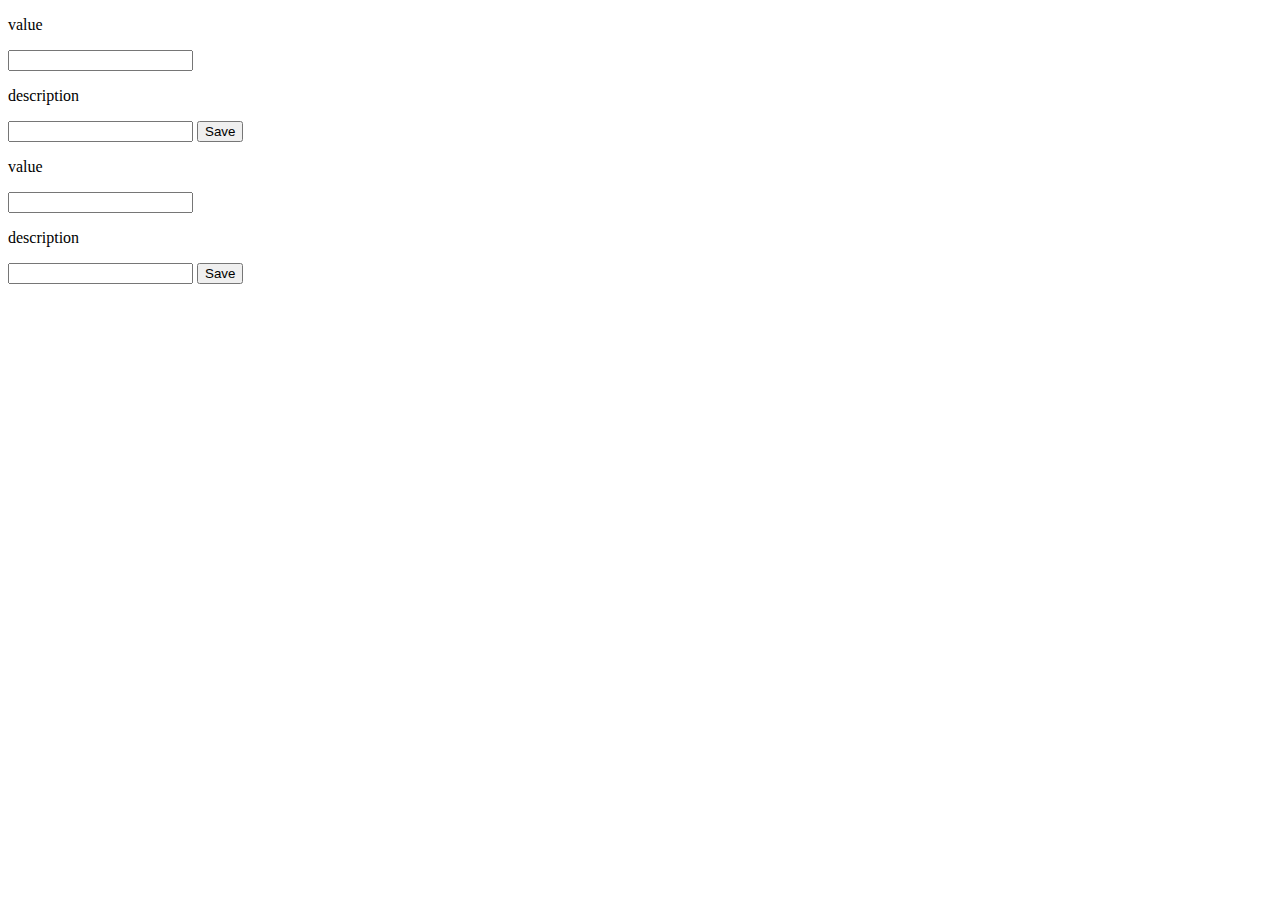
==== target/classes/templates/create-transaction.html @ a245204c "transactions to daily balance" ====
<!DOCTYPE html>
<html lang="en" xmlns:th="http://www.thymeleaf.org">
<head>
    <meta charset="UTF-8"/>
    <title>Title</title>
</head>
<body>
    <form th:if="${isIncome} == true" th:action="@{/add-income}" method="post" th:object="${newIncome}">
        <p>value</p>
        <input type="text" th:field="*{value}"/>
        <p>description</p>
        <input type="text" th:field="*{description}"/>
        <button type="submit">Save</button>
    </form>

    <form th:if="${isIncome} == false" th:action="@{/add-expense}" method="post" th:object="${newExpense}">
        <p>value</p>
        <input type="text" th:field="*{value}"/>
        <p>description</p>
        <input type="text" th:field="*{description}"/>
        <button type="submit">Save</button>
    </form>
</body>
</html>
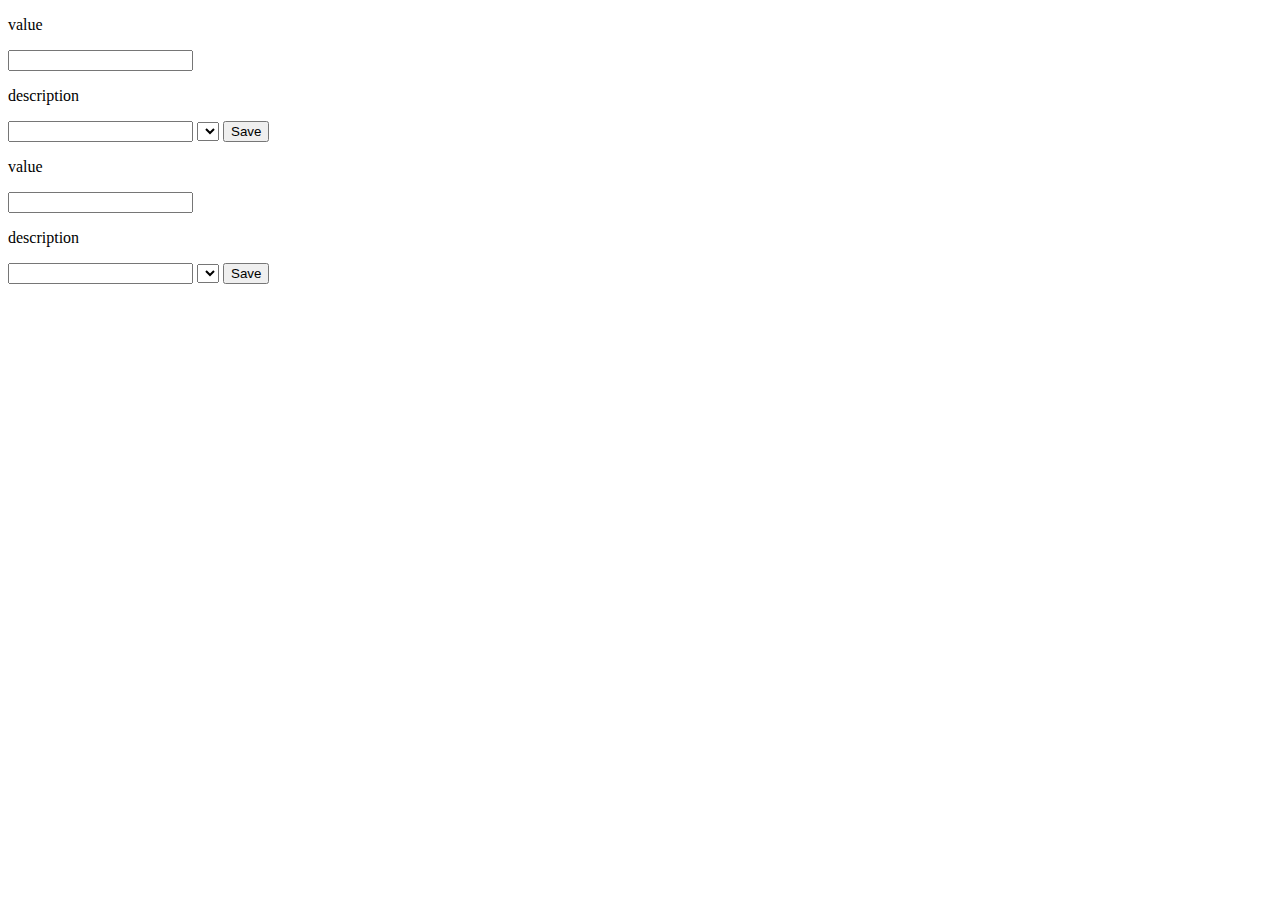
==== commit 70ef8012: "transaction issue added" ====
--- a/target/classes/templates/create-transaction.html
+++ b/target/classes/templates/create-transaction.html
@@ -10,6 +10,10 @@
         <input type="text" th:field="*{value}"/>
         <p>description</p>
         <input type="text" th:field="*{description}"/>
+        <select class="form-control" th:field="*{issue}">
+            <option value="0" text="select operator" ></option>
+            <option th:each="issue : ${issueList}" th:value="${issue.getId()}" th:text="${issue.getIssueName()}"></option>
+        </select>
         <button type="submit">Save</button>
     </form>
 
@@ -18,6 +22,10 @@
         <input type="text" th:field="*{value}"/>
         <p>description</p>
         <input type="text" th:field="*{description}"/>
+        <select class="form-control" th:field="*{issue}">
+            <option value="0" text="select operator" ></option>
+            <option th:each="issue : ${issueList}" th:value="${issue.getId()}" th:text="${issue.getIssueName()}"></option>
+        </select>
         <button type="submit">Save</button>
     </form>
 </body>
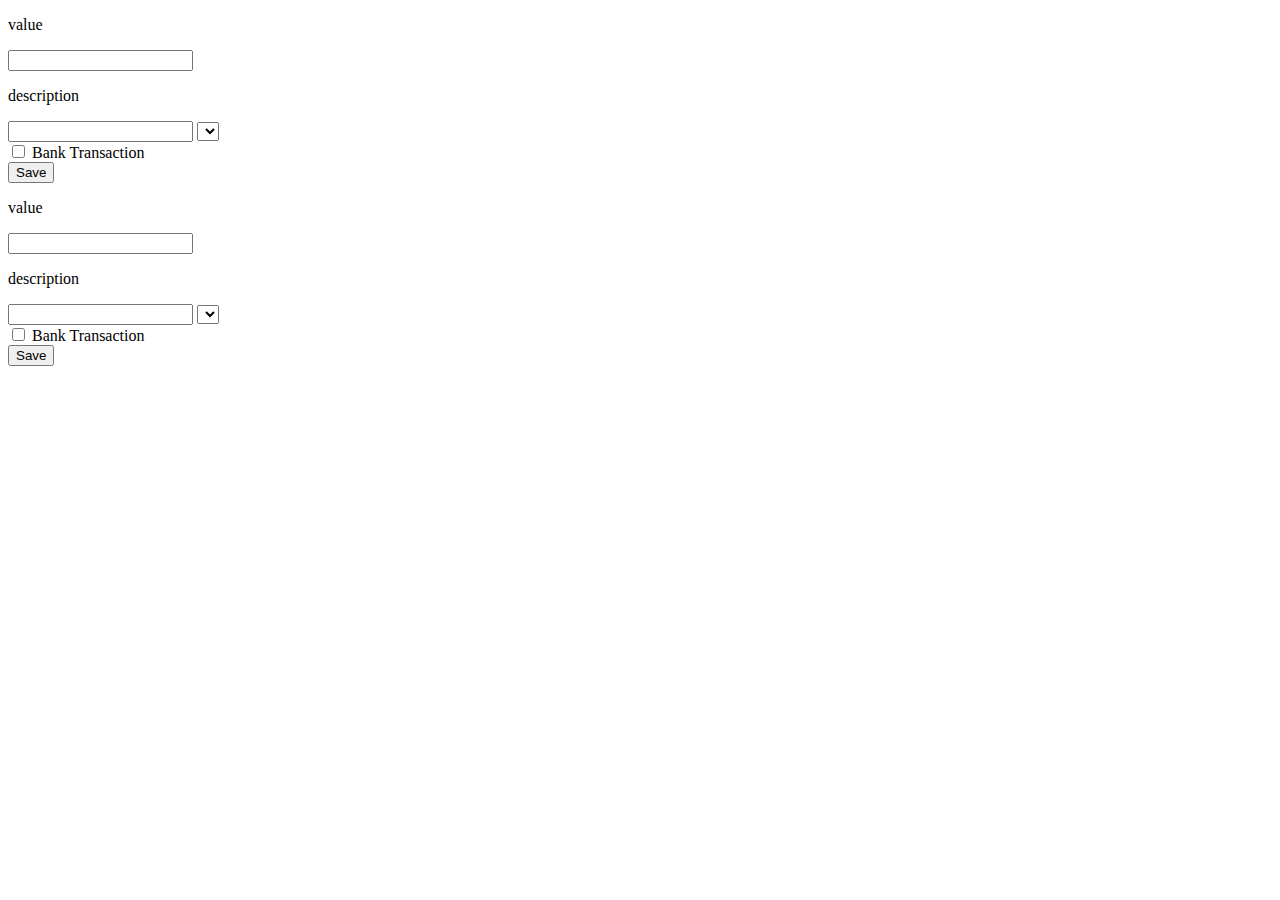
==== commit 83142728: "bank transactions" ====
--- a/target/classes/templates/create-transaction.html
+++ b/target/classes/templates/create-transaction.html
@@ -14,6 +14,10 @@
             <option value="0" text="select operator" ></option>
             <option th:each="issue : ${issueList}" th:value="${issue.getId()}" th:text="${issue.getIssueName()}"></option>
         </select>
+        <div>
+            <input type="checkbox" value="1" name="isBank"/>
+            <span>Bank Transaction</span>
+        </div>
         <button type="submit">Save</button>
     </form>
 
@@ -26,6 +30,10 @@
             <option value="0" text="select operator" ></option>
             <option th:each="issue : ${issueList}" th:value="${issue.getId()}" th:text="${issue.getIssueName()}"></option>
         </select>
+        <div>
+            <input type="checkbox" value="1" name="isBank"/>
+            <span>Bank Transaction</span>
+        </div>
         <button type="submit">Save</button>
     </form>
 </body>
